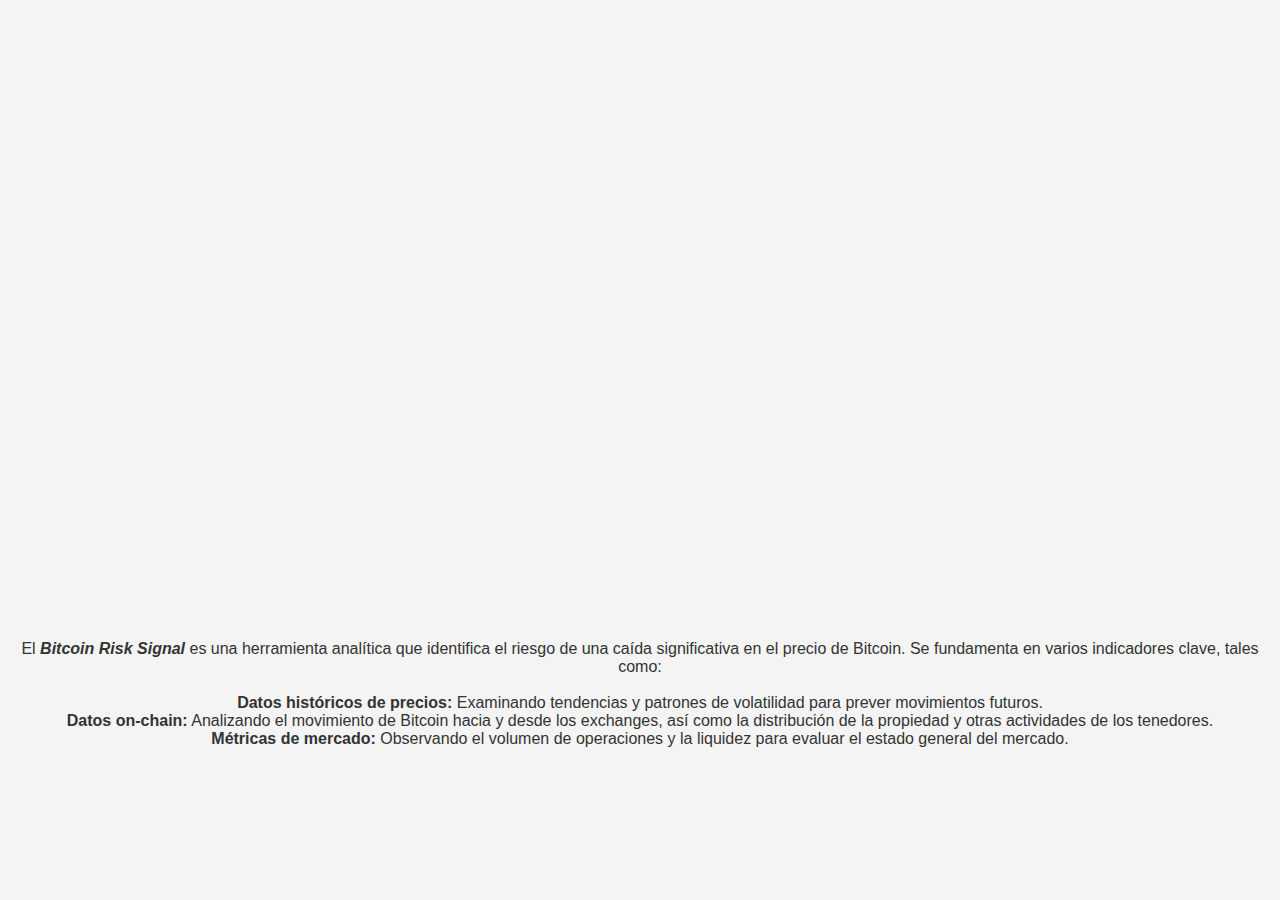
==== BtcRiskSignal.html @ 02b92917 "Add files via upload" ====
<!DOCTYPE html>
<html lang="es">
<head>
    <meta charset="UTF-8">
    <title>Bitcoin Risk Signal</title>
    <link rel="stylesheet" href="stylebtc.css">
    <script src="https://cdn.plot.ly/plotly-latest.min.js"></script>
</head>
<body>
    <div id="plot" style="width: 1560px; height: 600px;"></div>
    <div align="center">
    <p id="description">
    El <strong><em>Bitcoin Risk Signal</em></strong> es una herramienta analítica que identifica el riesgo de una caída significativa en el precio de Bitcoin. Se fundamenta en varios indicadores clave, tales como:<br><br>
    <strong>Datos históricos de precios:</strong> Examinando tendencias y patrones de volatilidad para prever movimientos futuros.<br>
    <strong>Datos on-chain:</strong> Analizando el movimiento de Bitcoin hacia y desde los exchanges, así como la distribución de la propiedad y otras actividades de los tenedores.<br>
    <strong>Métricas de mercado:</strong> Observando el volumen de operaciones y la liquidez para evaluar el estado general del mercado.<br><br>
</p>

</div>
   
    <script src="scriptbtc.js"></script>
</body>
</html>
---- stylebtc.css ----
body {
    font-family: Arial, sans-serif;
    margin: 20px;
    padding: 0;
    background-color: #f4f4f4;
    color: #333;
}

#plot {
    width: 100%;
    height: 500px;
}

p {
    margin-top: 20px;
}
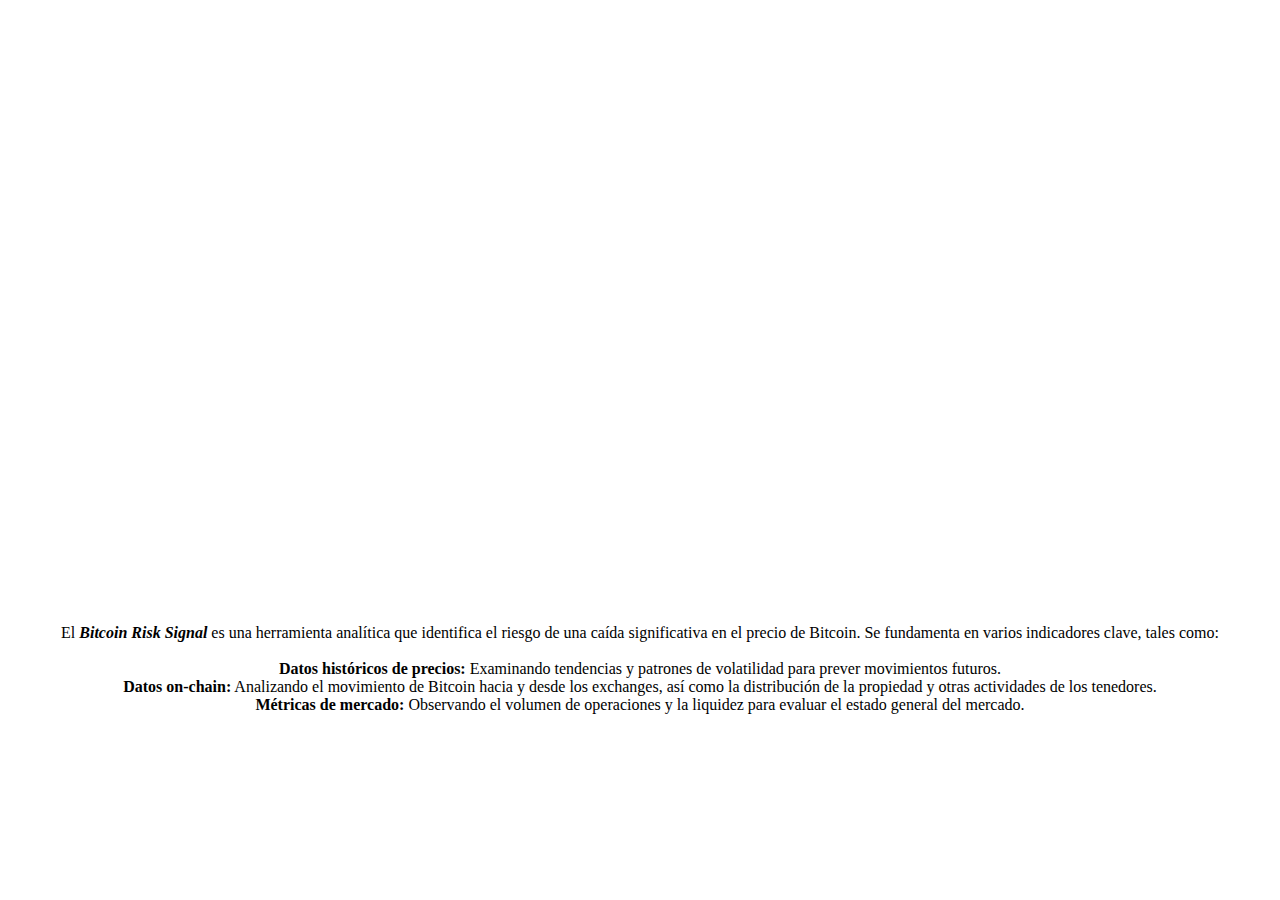
==== commit e42eebff: "Update BtcRiskSignal.html" ====
--- a/BtcRiskSignal.html
+++ b/BtcRiskSignal.html
@@ -3,7 +3,7 @@
 <head>
     <meta charset="UTF-8">
     <title>Bitcoin Risk Signal</title>
-    <link rel="stylesheet" href="stylebtc.css">
+    <link rel="stylesheet" href="btcrisksignal.css">
     <script src="https://cdn.plot.ly/plotly-latest.min.js"></script>
 </head>
 <body>
@@ -18,6 +18,6 @@
 
 </div>
    
-    <script src="scriptbtc.js"></script>
+    <script src="btcrisksignal.js"></script>
 </body>
-</html>+</html>
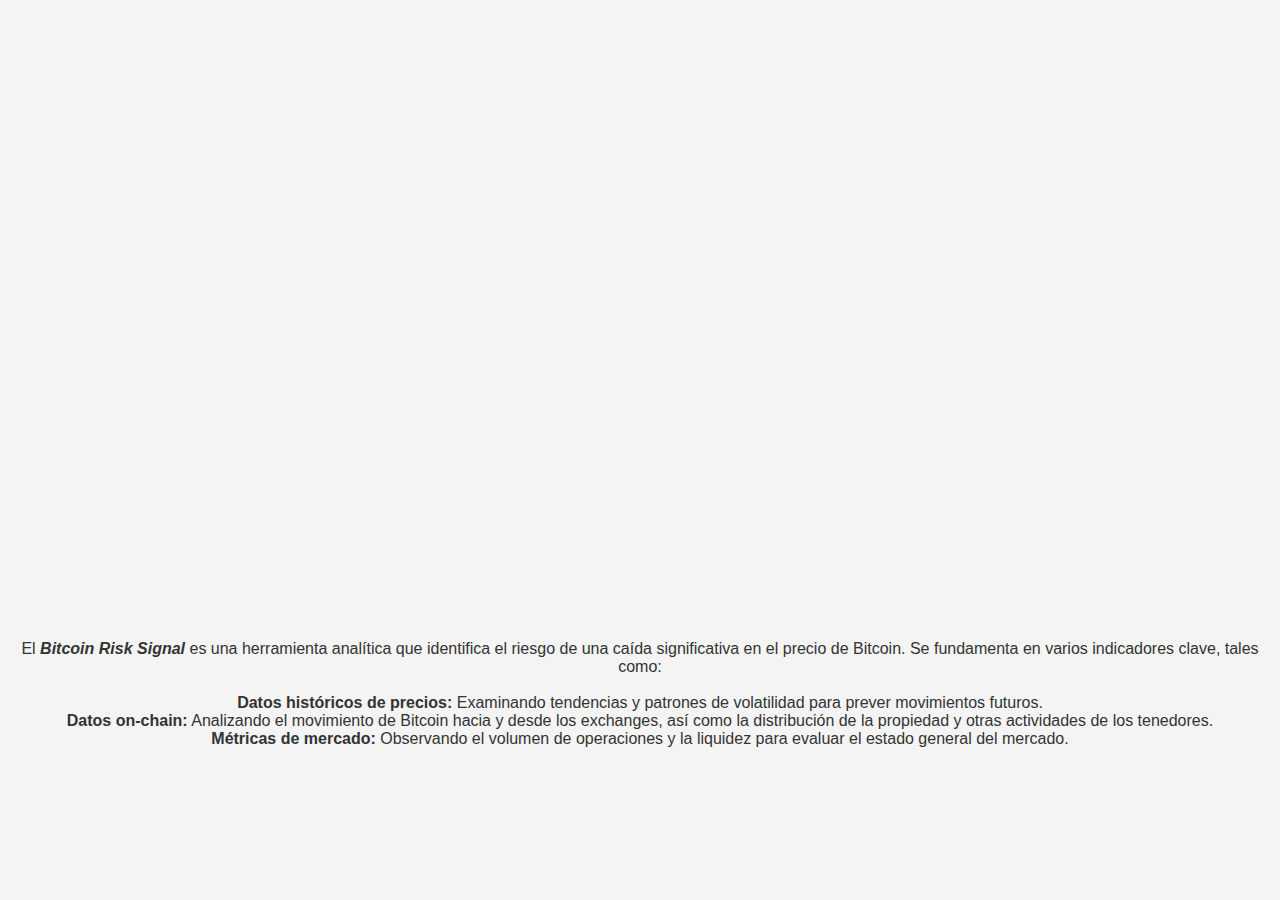
==== commit 1d54e564: "Update BtcRiskSignal.html" ====
--- a/BtcRiskSignal.html
+++ b/BtcRiskSignal.html
@@ -3,7 +3,7 @@
 <head>
     <meta charset="UTF-8">
     <title>Bitcoin Risk Signal</title>
-    <link rel="stylesheet" href="btcrisksignal.css">
+    <link rel="stylesheet" href="BtcRiskSignal.css">
     <script src="https://cdn.plot.ly/plotly-latest.min.js"></script>
 </head>
 <body>
@@ -18,6 +18,6 @@
 
 </div>
    
-    <script src="btcrisksignal.js"></script>
+    <script src="BtcRiskSignal.js"></script>
 </body>
 </html>
--- a/BtcRiskSignal.css
+++ b/BtcRiskSignal.css
@@ -0,0 +1,16 @@
+body {
+    font-family: Arial, sans-serif;
+    margin: 20px;
+    padding: 0;
+    background-color: #f4f4f4;
+    color: #333;
+}
+
+#plot {
+    width: 100%;
+    height: 500px;
+}
+
+p {
+    margin-top: 20px;
+}